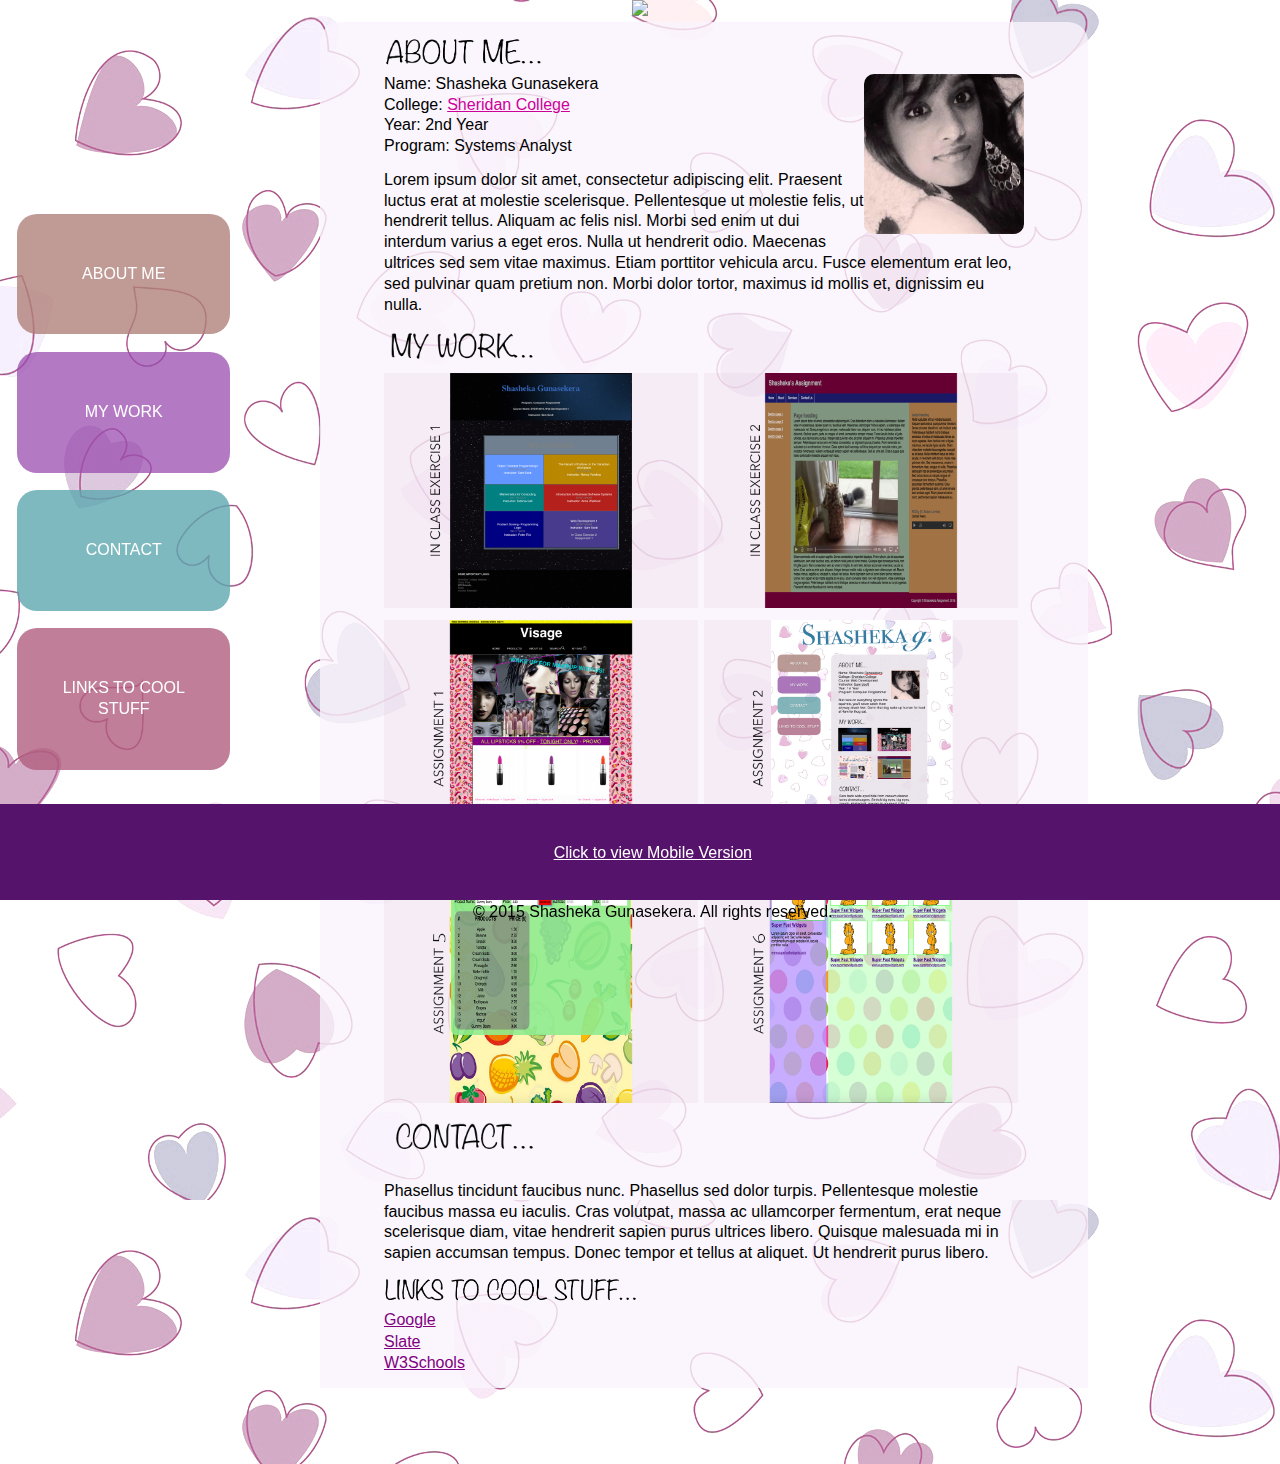
==== index.html @ abc0db8c "links edit 2" ====
<!DOCTYPE html>
<html>
	<head>
		<meta name=viewport content="width=device-width, initial-scale=1" charset="UTF-8">
		<meta charset="UTF-8">
		<title>Shasheka's Portfolio</title>
		<link rel="stylesheet" href="css/reset.css">
		<link rel="stylesheet" href="css/portfoliodesktop.css">
		<link rel="shortcut icon" href="images/sg.png" type="image/jpg" /> 
		<link rel="shortcut icon" href="images/sg.ico" type="image/ico" /> 
	</head>
	<body>
		<header>
			<img class="header" src="images/shashekag.png">
		</header>
		<section>
			<ul class="nav">
				<li class="about"><a href="http://www.shasheka.com/index.html#aboutme">ABOUT ME</a></li>
				<li class="work"><a href="http://www.shasheka.com/index.html#mywork">MY WORK</a></li>
				<li class="contact"><a href="http://www.shasheka.com/index.html#contact">CONTACT</a></li>
				<li class="other"><a href="http://www.shasheka.com/index.html#other">LINKS TO COOL STUFF</a></li>
			</ul>
		</section>
		<div class="scroll">
			<article>
				<h3><img id="aboutme" class="headings" src="images/aboutme.png"></h3>
				<ul class="info">
					<img class="me" src="images/me.jpg">
					<li><b>Name:</b> Shasheka Gunasekera</li>
					<li><b>College:</b> <a class="aboutlinks" target="_blank" href="http://sheridancollege.ca">Sheridan College</a></li>
					<li><b>Year: </b>2nd Year</li>
					<li><b>Program:</b> Systems Analyst</li>
				</ul>
				<p>Lorem ipsum dolor sit amet, consectetur adipiscing elit. Praesent luctus erat at molestie scelerisque. Pellentesque ut molestie felis, ut hendrerit tellus. Aliquam ac felis nisl. Morbi sed enim ut dui interdum varius a eget eros. Nulla ut hendrerit odio. Maecenas ultrices sed sem vitae maximus. Etiam porttitor vehicula arcu. Fusce elementum erat leo, sed pulvinar quam pretium non. Morbi dolor tortor, maximus id mollis et, dignissim eu nulla. </p>
				<h3><img id="mywork" class="headings" src="images/mywork.png"></h3>
				<table class="workpic">
					<tr>
						<td><a href="http://mobile.sheridanc.on.ca/~desilvsh/"><img class="workpic" src="images/thing1.png"></a></td>
						<td><a href="http://mobile.sheridanc.on.ca/~desilvsh/exercise2/index.html"><img class="workpic" src="images/thing2.png"></a></td>
					</tr>
					<tr>
						<td><a href="http://mobile.sheridanc.on.ca/~desilvsh/visage/index.html"><img class="workpic" src="images/thing3.png"></a></td>
						<td><a href="http://shasheka.com"><img class="workpic" src="images/thing4.png"></a></td>
					</tr>
                                        <tr>
						<td><a href="http://mobile.sheridanc.on.ca/~desilvsh/a3/index.html"><img class="workpic" src="images/thing5.png"></a></td>
						<td><a href="http://mobile.sheridanc.on.ca/~desilvsh/webassignment/webassignment.html"><img class="workpic" src="images/thing6.png"></a></td>
					</tr>
				</table>
				<h3><img id="contact" class="headings" src="images/contact.png"></h3>
				<p>Phasellus tincidunt faucibus nunc. Phasellus sed dolor turpis. Pellentesque molestie faucibus massa eu iaculis. Cras volutpat, massa ac ullamcorper fermentum, erat neque scelerisque diam, vitae hendrerit sapien purus ultrices libero. Quisque malesuada mi in sapien accumsan tempus. Donec tempor et tellus at aliquet. Ut hendrerit purus libero.</p>
				<h3><img id="other" class="biglink" src="images/other.png"></h3>
				<table class="links">
					<tr>
						<td class="coollinks"><a target="_blank" href="http://www.google.ca">Google</a></td>
					</tr>
					<tr>
						<tr>
						<td class="coollinks"><a target="_blank" href="http://www.google.ca">Slate</a></td>
					</tr>
					<tr>
						<tr>
						<td class="coollinks"><a target="_blank" href="http://www.google.ca">W3Schools</a></td>
					</tr>
				</table>
			</article>
		</div>
		<footer>
			<p class="foottag2"><a target="_blank" href="portfoliomobile.html">Click to view Mobile Version</a></p>
			<p class="foottag">&copy; 2015 Shasheka Gunasekera. All rights reserved.</p>
		</footer>
	</body>
</html>
---- css/portfoliodesktop.css ----
/*Â Â html styles */

body, html {
	background-image: url("../images/hearts2.jpg");
	font-family:sans-serif;
	margin:auto;
	line-height: 1.3;
}
/* header styles */
header {
	text-align: center;
}

/* header */
img.header {
	width: 75%;
Â Â Â Â height: 20%;

}
/* image headings in article styles */
.headings {
	height:15%;
	width:25%;
}

/* section element with links - styles */

.about a {
	background-color: rgba(176, 129, 121, 0.80);
}

.about a:hover {
	background-color: rgb(176, 129, 121);
}

.work a {
	background-color: rgba(153, 76, 175, 0.75);
}

.work a:hover {
	background-color: rgb(153, 76, 175);
}

.contact a {
	background-color: rgba(93, 168, 175, 0.80);
}

.contact a:hover {
	background-color: rgb(93, 168, 175);
}

.other a {
	background-color: rgba(176, 94, 126, 0.80);

}

.other a:hover {
	background-color: rgb(176, 94, 126);

}
#other {
	width: 40%;
}
.biglink {
	width:60%;
}
/* section element styling */
section {
	float:left;
	margin: 1%;
	margin-top: 0%;
	padding-top: 0%;
	position:fixed;
}
/* more styling for section element */
ul.nav>li {
	display:block;
	margin-bottom:8%;
	margin-left:2%;
	text-align: center;
}

ul.nav a {
	border-radius: 20px;
	display: block;
	padding: 50px 20px;
	text-decoration: none;
}


td {
	padding-right: 1%;
}
/* links */
a:link {
	color:white;
}

a:active {
	background-color: #f2e5ff;
}

a:visited {
	color:white;
}

.aboutlinks a:hover {
	text-decoration:none;
	display: block;
	background-color: purple;
	color: white;
	border-radius: 10px;
	padding: 5%;
}

a.aboutlinks:link {
	color:rgb(204, 0, 153);
}

a.aboutlinks:visited {
	color: purple;
}

a:hover img.workpic {
	background-color:rgba(218, 182, 207, 0.95); 
}

.coollinks a {
	color:purple;
}

.coollinks a:hover {
	text-decoration:none;
	display: block;
	background-color: purple;
	color: white;
	border-radius: 10px;
	padding: 5%;
}

img.workpic {
	background-color:rgba(218, 182, 207, 0.15); 
}

section {
	bottom: 100px;
}
/* Styling article element */
article {
	background-color: rgba(250, 244, 253, .80);
	border-radius: 20px 20px 0 0 ;
	padding-left: 5%;
	padding-top: 1%;
	padding-right:5%;
	padding-bottom: 1%;
	margin-bottom:6%;
	margin-right: 15%;
	margin-left: 25%;
	float:left;
	clear: left;
}

/* Styling for My Work Table */
img.workpic {
	height:40%;
	width:100%;
}
td {
	padding-bottom: 1%;

}

/* P element styling... */
p {
	padding-top: 2%;
	padding-bottom:2%;
}

/* About Me Image - me */
img.me {
	width: 25%;
	border-radius: 10px;
	float:right;
}

/* footer Styles */
footer {
	padding: 1%;
	background-color: #55136C;
	width: 100%;
	height: 70px;
	float:left;
	clear:left;
	text-align:center;
	position: fixed;
	bottom:0;

}
.foottag {
	padding:1%;
}
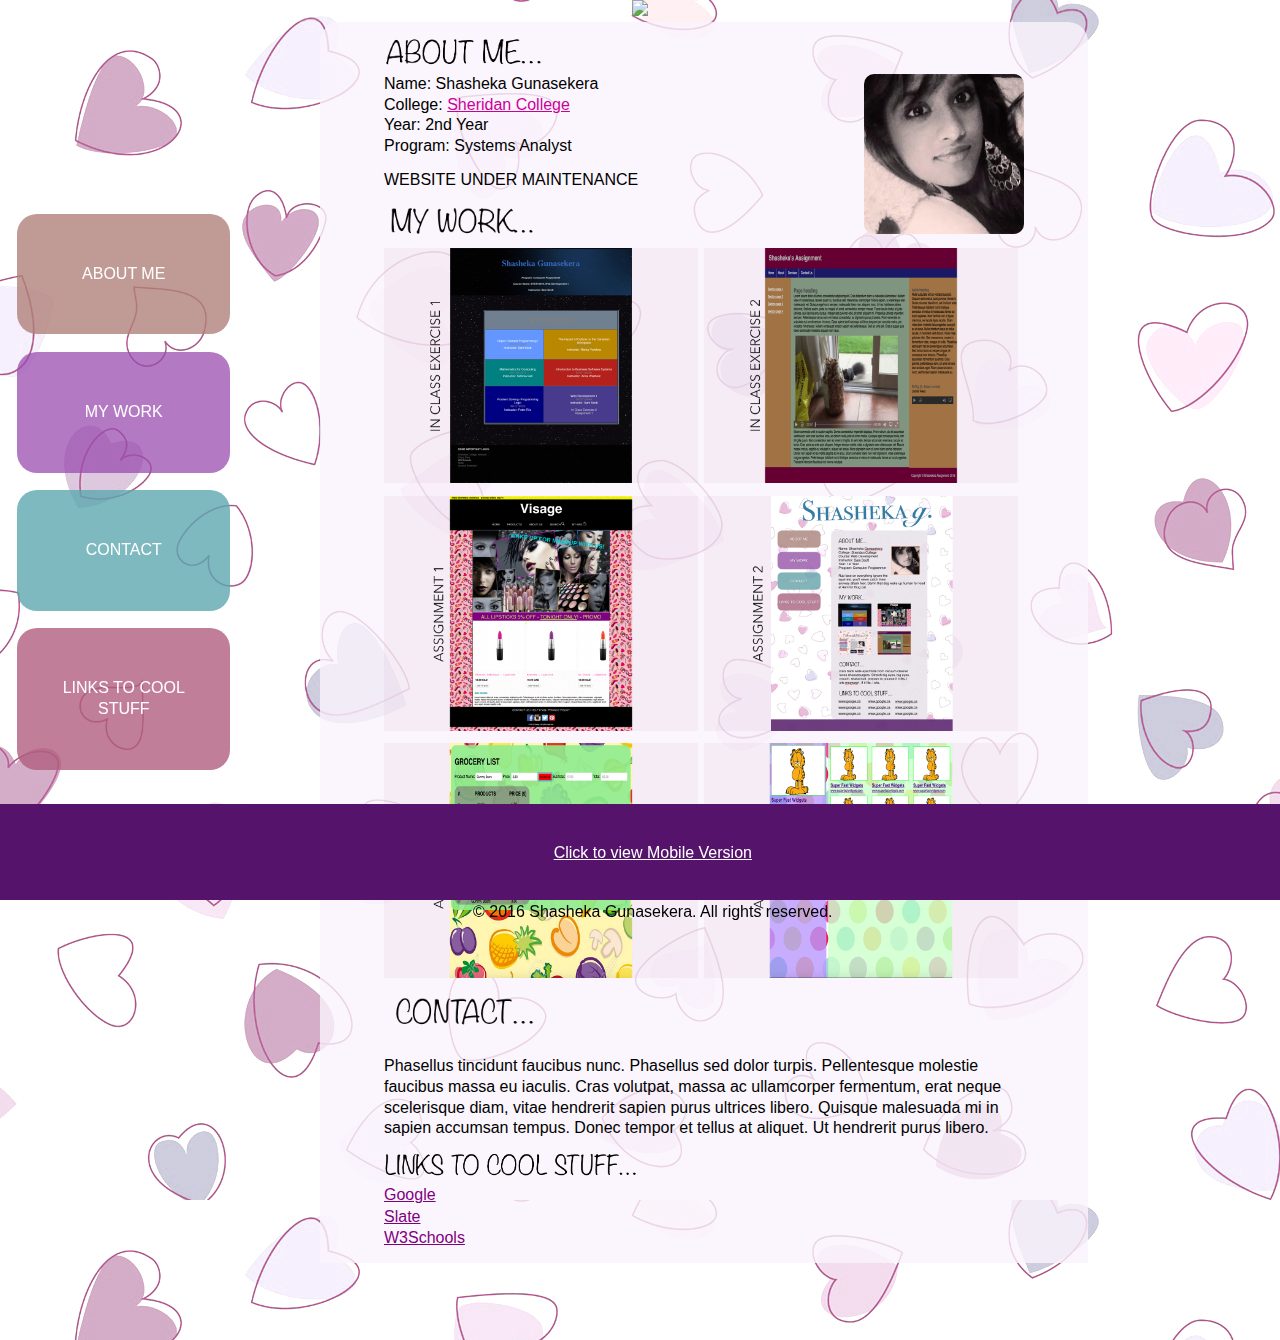
==== commit b8e8217e: "Copy right date" ====
--- a/index.html
+++ b/index.html
@@ -31,7 +31,7 @@
 					<li><b>Year: </b>2nd Year</li>
 					<li><b>Program:</b> Systems Analyst</li>
 				</ul>
-				<p>Lorem ipsum dolor sit amet, consectetur adipiscing elit. Praesent luctus erat at molestie scelerisque. Pellentesque ut molestie felis, ut hendrerit tellus. Aliquam ac felis nisl. Morbi sed enim ut dui interdum varius a eget eros. Nulla ut hendrerit odio. Maecenas ultrices sed sem vitae maximus. Etiam porttitor vehicula arcu. Fusce elementum erat leo, sed pulvinar quam pretium non. Morbi dolor tortor, maximus id mollis et, dignissim eu nulla. </p>
+				<p>WEBSITE UNDER MAINTENANCE</p>
 				<h3><img id="mywork" class="headings" src="images/mywork.png"></h3>
 				<table class="workpic">
 					<tr>
@@ -67,7 +67,7 @@
 		</div>
 		<footer>
 			<p class="foottag2"><a target="_blank" href="portfoliomobile.html">Click to view Mobile Version</a></p>
-			<p class="foottag">&copy; 2015 Shasheka Gunasekera. All rights reserved.</p>
+			<p class="foottag">&copy; 2016 Shasheka Gunasekera. All rights reserved.</p>
 		</footer>
 	</body>
 </html>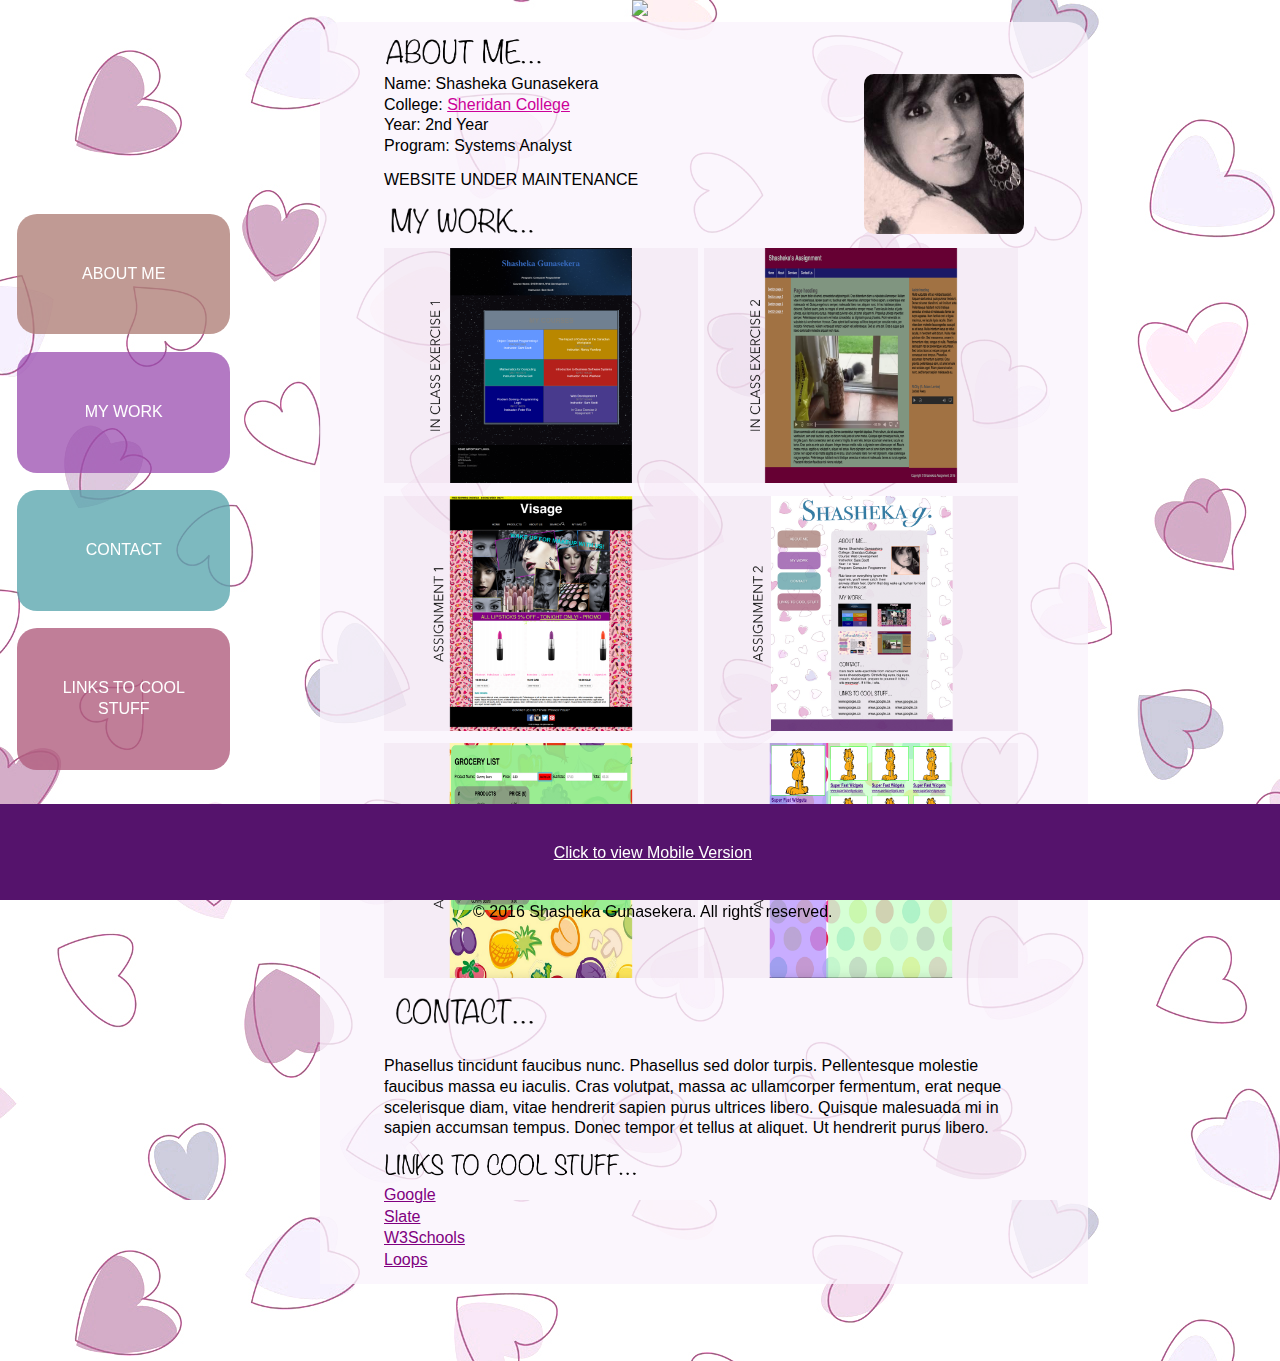
==== commit bb33b21b: "loops" ====
--- a/index.html
+++ b/index.html
@@ -62,6 +62,10 @@
 						<tr>
 						<td class="coollinks"><a target="_blank" href="http://www.google.ca">W3Schools</a></td>
 					</tr>
+					<tr>
+						<tr>
+						<td class="coollinks"><a target="_blank" href="loops.php">Loops</a></td>
+					</tr>
 				</table>
 			</article>
 		</div>
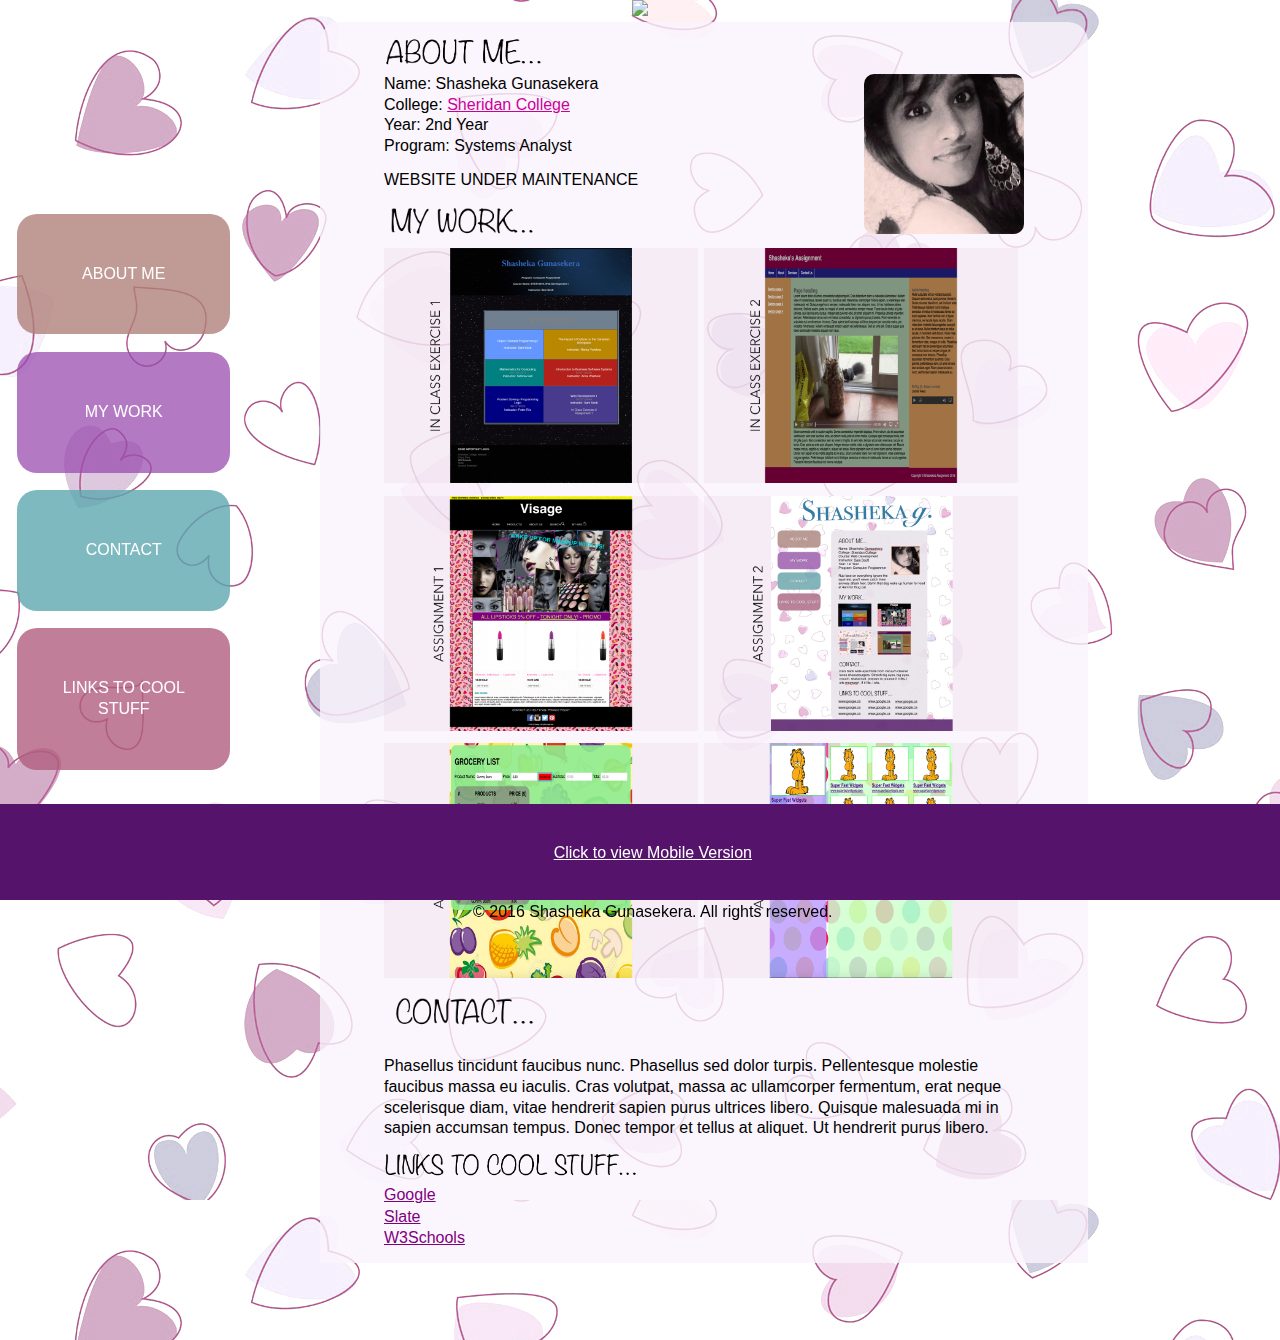
==== commit 60bf05c8: "Got rid of loops" ====
--- a/index.html
+++ b/index.html
@@ -62,10 +62,6 @@
 						<tr>
 						<td class="coollinks"><a target="_blank" href="http://www.google.ca">W3Schools</a></td>
 					</tr>
-					<tr>
-						<tr>
-						<td class="coollinks"><a target="_blank" href="loops.php">Loops</a></td>
-					</tr>
 				</table>
 			</article>
 		</div>
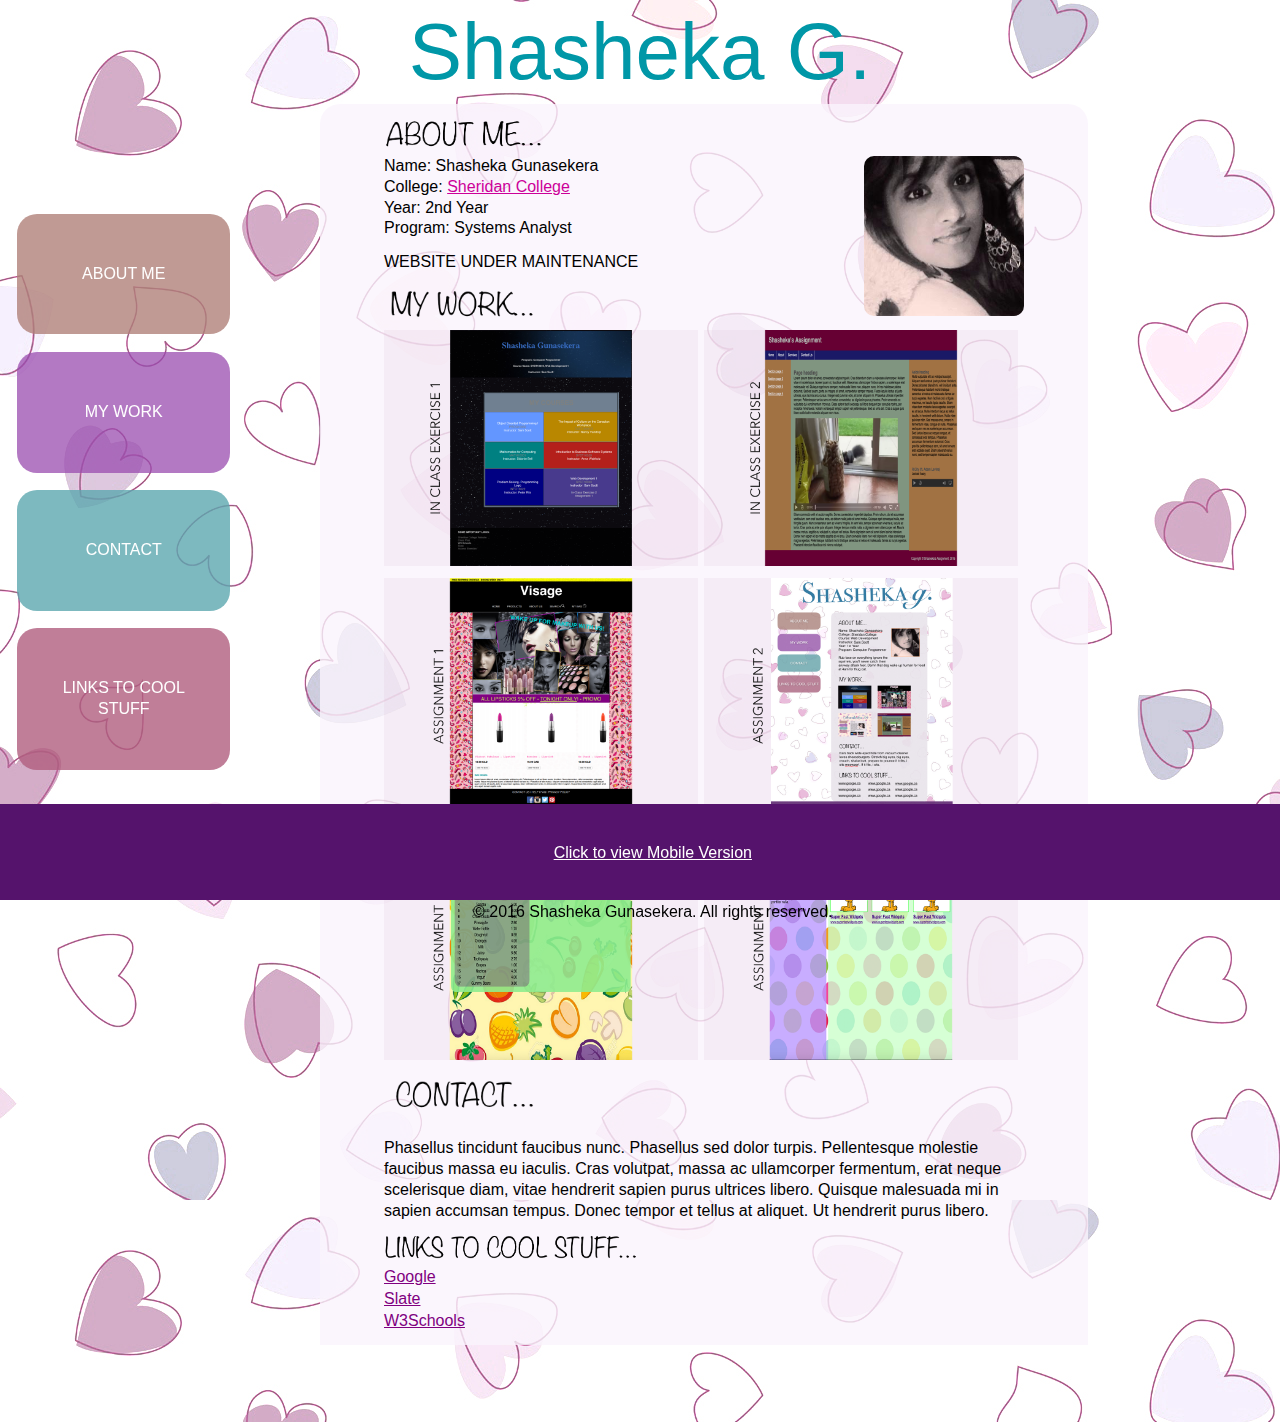
==== commit 941ca829: "Updated Header" ====
--- a/index.html
+++ b/index.html
@@ -11,7 +11,8 @@
 	</head>
 	<body>
 		<header>
-			<img class="header" src="images/shashekag.png">
+			<!--<img class="header" src="images/shashekag.png">-->
+			<h1>Shasheka G.</h1>
 		</header>
 		<section>
 			<ul class="nav">
--- a/css/portfoliodesktop.css
+++ b/css/portfoliodesktop.css
@@ -9,6 +9,11 @@
 /* header styles */
 header {
 	text-align: center;
+}
+
+h1 {
+	color: #0097A7;
+	font-size: 80px;
 }
 
 /* header */
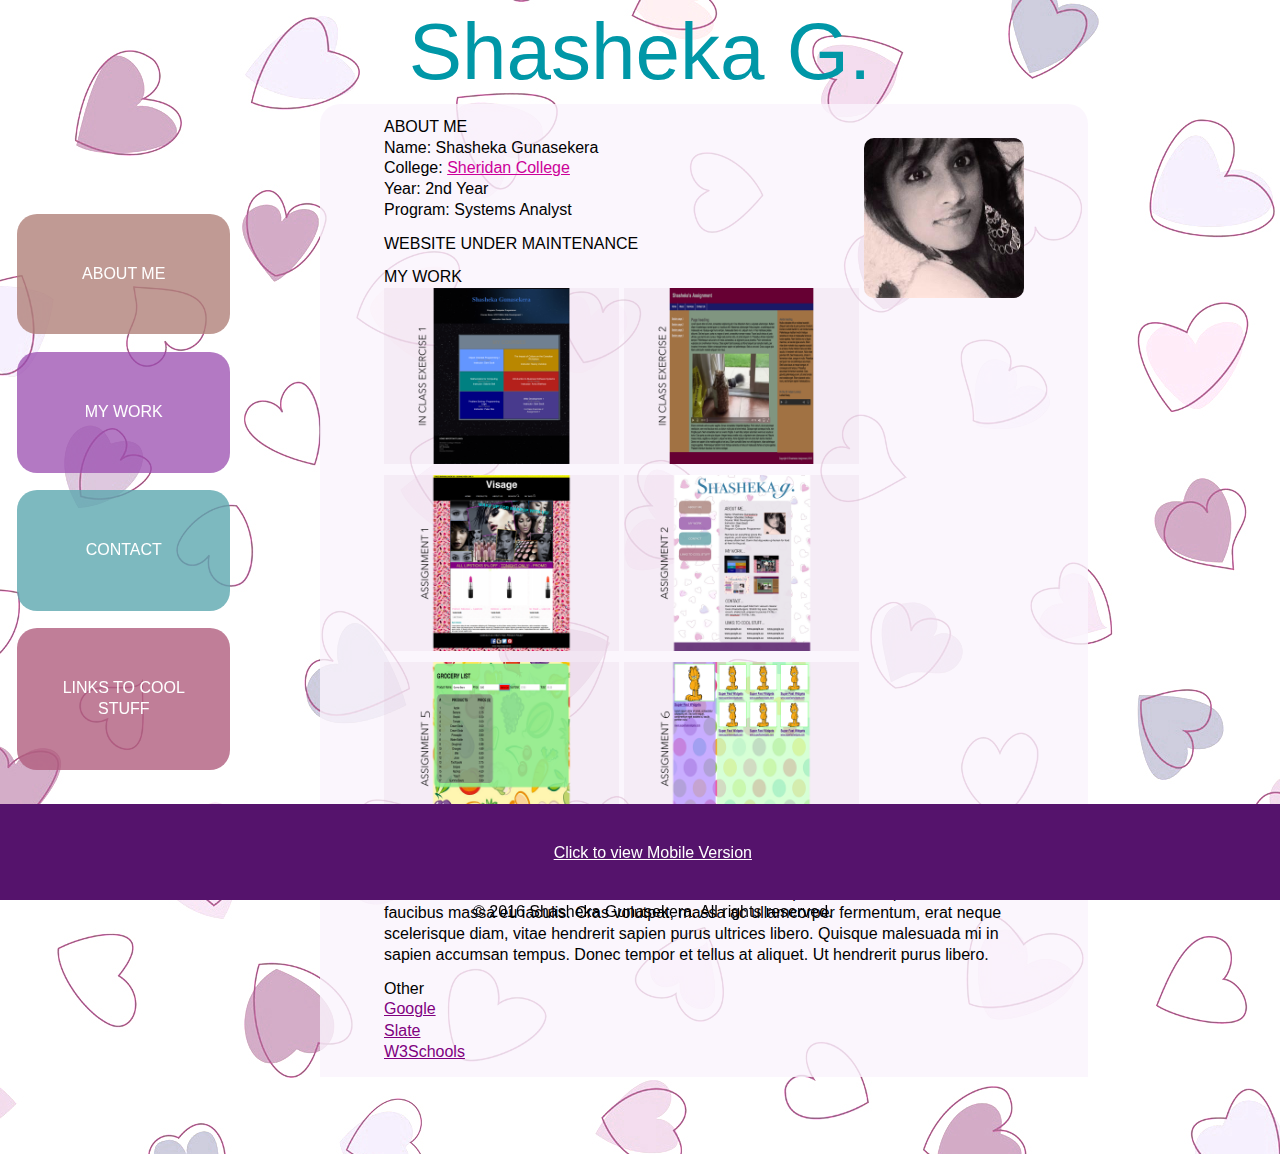
==== commit be92d74f: "Removed image headings" ====
--- a/index.html
+++ b/index.html
@@ -12,7 +12,7 @@
 	<body>
 		<header>
 			<!--<img class="header" src="images/shashekag.png">-->
-			<h1>Shasheka G.</h1>
+			<h1 class="header">Shasheka G.</h1>
 		</header>
 		<section>
 			<ul class="nav">
@@ -24,7 +24,8 @@
 		</section>
 		<div class="scroll">
 			<article>
-				<h3><img id="aboutme" class="headings" src="images/aboutme.png"></h3>
+				<!--<h3><img id="aboutme" class="headings" src="images/aboutme.png"></h3>-->
+				<h2>ABOUT ME</h2>
 				<ul class="info">
 					<img class="me" src="images/me.jpg">
 					<li><b>Name:</b> Shasheka Gunasekera</li>
@@ -33,7 +34,8 @@
 					<li><b>Program:</b> Systems Analyst</li>
 				</ul>
 				<p>WEBSITE UNDER MAINTENANCE</p>
-				<h3><img id="mywork" class="headings" src="images/mywork.png"></h3>
+				<!--<h3><img id="mywork" class="headings" src="images/mywork.png"></h3>-->
+				<H2>MY WORK</H2>
 				<table class="workpic">
 					<tr>
 						<td><a href="http://mobile.sheridanc.on.ca/~desilvsh/"><img class="workpic" src="images/thing1.png"></a></td>
@@ -48,9 +50,11 @@
 						<td><a href="http://mobile.sheridanc.on.ca/~desilvsh/webassignment/webassignment.html"><img class="workpic" src="images/thing6.png"></a></td>
 					</tr>
 				</table>
-				<h3><img id="contact" class="headings" src="images/contact.png"></h3>
+				<!--<h3><img id="contact" class="headings" src="images/contact.png"></h3>-->
+				<h2>CONTACT</h2>
 				<p>Phasellus tincidunt faucibus nunc. Phasellus sed dolor turpis. Pellentesque molestie faucibus massa eu iaculis. Cras volutpat, massa ac ullamcorper fermentum, erat neque scelerisque diam, vitae hendrerit sapien purus ultrices libero. Quisque malesuada mi in sapien accumsan tempus. Donec tempor et tellus at aliquet. Ut hendrerit purus libero.</p>
-				<h3><img id="other" class="biglink" src="images/other.png"></h3>
+				<!--<h3><img id="other" class="biglink" src="images/other.png"></h3>-->
+				<h2>Other</h2>
 				<table class="links">
 					<tr>
 						<td class="coollinks"><a target="_blank" href="http://www.google.ca">Google</a></td>
--- a/css/portfoliodesktop.css
+++ b/css/portfoliodesktop.css
@@ -9,17 +9,15 @@
 /* header styles */
 header {
 	text-align: center;
-}
-
-h1 {
 	color: #0097A7;
 	font-size: 80px;
 }
+
 
 /* header */
 img.header {
 	width: 75%;
-Â Â Â Â height: 20%;
+	height: 20%;
 
 }
 /* image headings in article styles */
